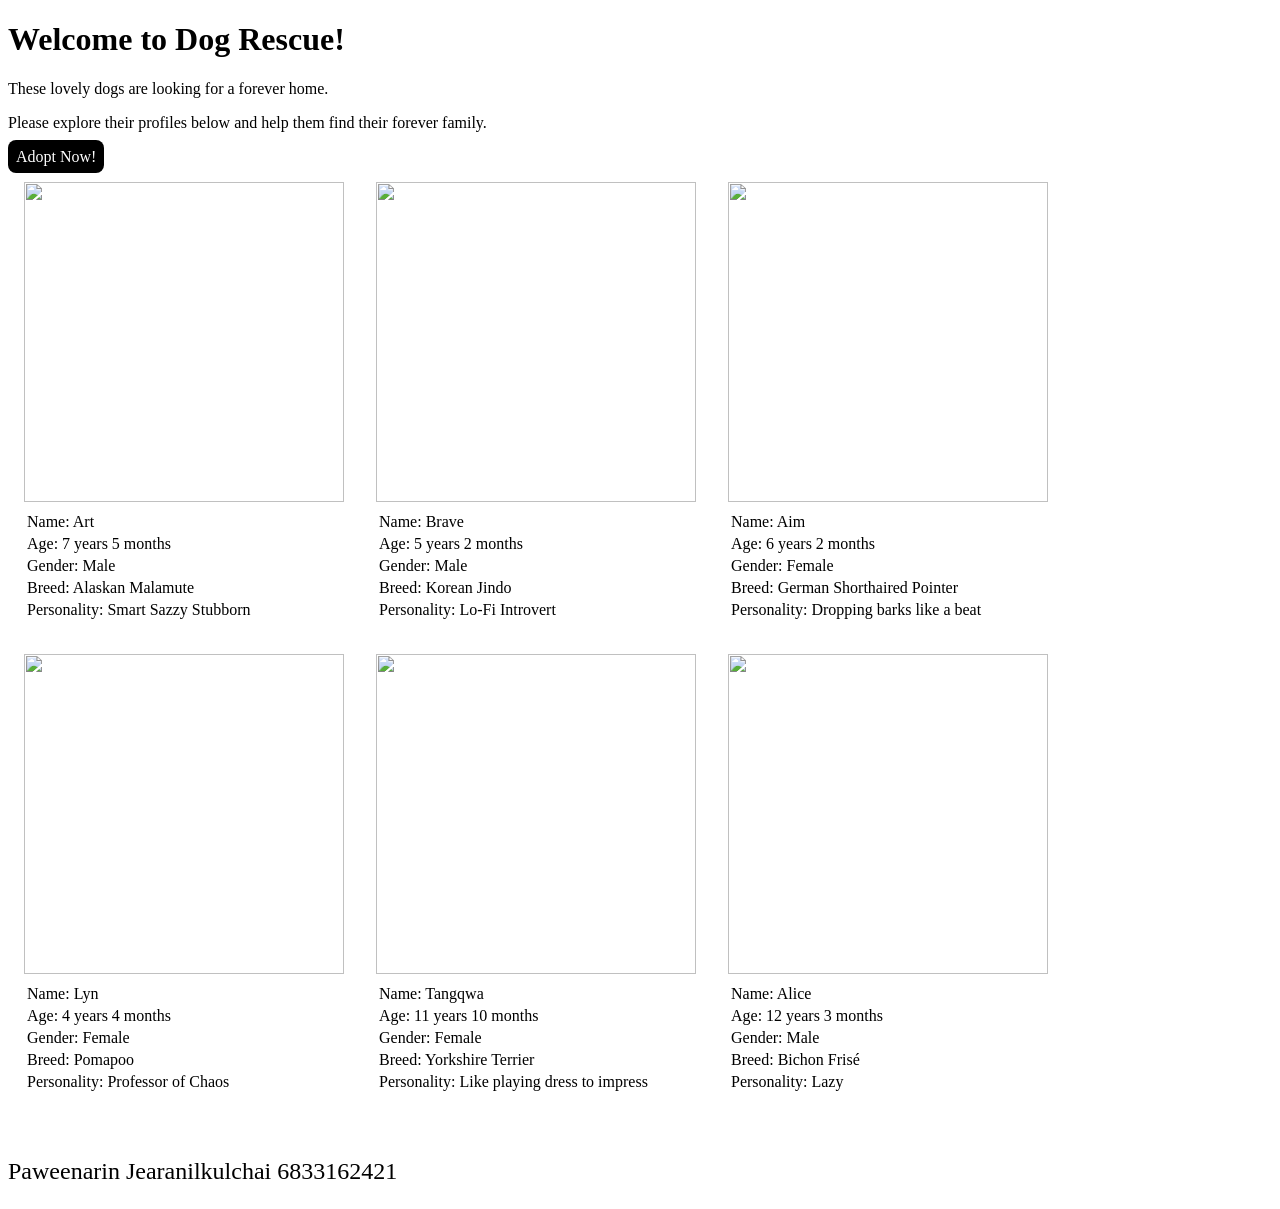
==== index.html @ b0667539 "initial commit" ====
<!DOCTYPE html>
<html>
    <head>
        <title>Dog Rescue</title>
        <link rel="stylesheet" href="style.css"> 
    </head>
    <body>
        <h1>Welcome to Dog Rescue!</h1>
        <p>These lovely dogs are looking for a forever home.</p>
        <p>Please explore their profiles below and help them find their forever family.</p>
        <a href="adoptme.html" class="button">Adopt Now!</a>
        <div class="dogs_info">
            <div class="dog_info">
                <img class="dog_pic" src="https://i.pinimg.com/736x/10/7a/2f/107a2fc18cb2be837f5d927c10e27aa0.jpg">
                <table>
                    <tr>
                        <td>Name: Art</td>
                    </tr>
                    <tr>
                        <td>Age: 7 years 5 months</td>
                    </tr>
                    <tr>
                        <td>Gender: Male</td>
                    </tr>
                    <tr>
                        <td>Breed: Alaskan Malamute</td>
                    </tr>
                    <tr>
                        <td>Personality: Smart Sazzy Stubborn</td>
                    </tr>
                </table>
            </div>
            <div class="dog_info">
                <img class="dog_pic" src="https://i.pinimg.com/736x/0e/be/da/0ebeda097c19a1612c50d0d6f29fdc14.jpg">
                <table>
                    <tr>
                        <td>Name: Brave</td>
                    </tr>
                    <tr>
                        <td>Age: 5 years 2 months</td>
                    </tr>
                    <tr>
                        <td>Gender: Male</td>
                    </tr>
                    <tr>
                        <td>Breed: Korean Jindo</td>
                    </tr>
                    <tr>
                        <td>Personality: Lo-Fi Introvert</td>
                    </tr>
                </table>
            </div>
            <div class="dog_info">
                <img class="dog_pic" src="https://i.pinimg.com/736x/80/17/ed/8017edf02dcd6a14423a0846f7e46271.jpg">
                <table>
                    <tr>
                        <td>Name: Aim</td>
                    </tr>
                    <tr>
                        <td>Age: 6 years 2 months</td>
                    </tr>
                    <tr>
                        <td>Gender: Female</td>
                    </tr>
                    <tr>
                        <td>Breed: German Shorthaired Pointer</td>
                    </tr>
                    <tr>
                        <td>Personality: Dropping barks like a beat</td>
                    </tr>
                </table>
            </div>
            <div class="dog_info">
                <img class="dog_pic" src="https://i.pinimg.com/736x/4e/1d/70/4e1d70b9108355399cbfb269c3d7742f.jpg">
                <table>
                    <tr>
                        <td>Name: Lyn</td>
                    </tr>
                    <tr>
                        <td>Age: 4 years 4 months</td>
                    </tr>
                    <tr>
                        <td>Gender: Female</td>
                    </tr>
                    <tr>
                        <td>Breed: Pomapoo</td>
                    </tr>
                    <tr>
                        <td>Personality: Professor of Chaos</td>
                    </tr>
                </table>
            </div>
            <div class="dog_info">
                <img class="dog_pic" src="https://i.pinimg.com/736x/3a/22/6e/3a226e57fc2206599ac381f38e457a86.jpg">
                <table>
                    <tr>
                        <td>Name: Tangqwa</td>
                    </tr>
                    <tr>
                        <td>Age: 11 years 10 months</td>
                    </tr>
                    <tr>
                        <td>Gender: Female</td>
                    </tr>
                    <tr>
                        <td>Breed: Yorkshire Terrier</td>
                    </tr>
                    <tr>
                        <td>Personality: Like playing dress to impress</td>
                    </tr>
                </table>
            </div>
            <div class="dog_info">
                <img class="dog_pic" src="https://i.pinimg.com/1200x/62/ee/f7/62eef764aeb88dccbdd53d7134bbb464.jpg">
                <table>
                    <tr>
                        <td>Name: Alice</td>
                    </tr>
                    <tr>
                        <td>Age: 12 years 3 months</td>
                    </tr>
                    <tr>
                        <td>Gender: Male</td>
                    </tr>
                    <tr>
                        <td>Breed: Bichon Frisé</td>
                    </tr>
                    <tr>
                        <td>Personality: Lazy</td>
                    </tr>
                </table>
            </div>
        </div>
        <p class="student_info">Paweenarin Jearanilkulchai 6833162421</p>
    </body>
</html>
---- style.css ----
.button {
    background-color: black;
    color: white;
    text-decoration: none;
    padding: 8px;
    border-radius: 8px;
    border: none;
}

.button:hover {
    background-color: greenyellow;
    color: black;
}

.dogs_info {
    display: flex;
    flex-wrap: wrap;
}

.dog_info {
    margin: 1em;
}

.dog_pic {
    width: 20em;
    height: 20em;
    object-fit: cover;
    margin-bottom: 8px;
}

.formbox {
    margin: 1em;
}

.formbox label {
    display: block;
    margin-bottom: 4px;
}

.inlinebox {
    margin: 1em;
}

.student_info {
    margin-top: 2em;
    font-size: 1.5em;
}

#adoptme {
    text-align: center;
}
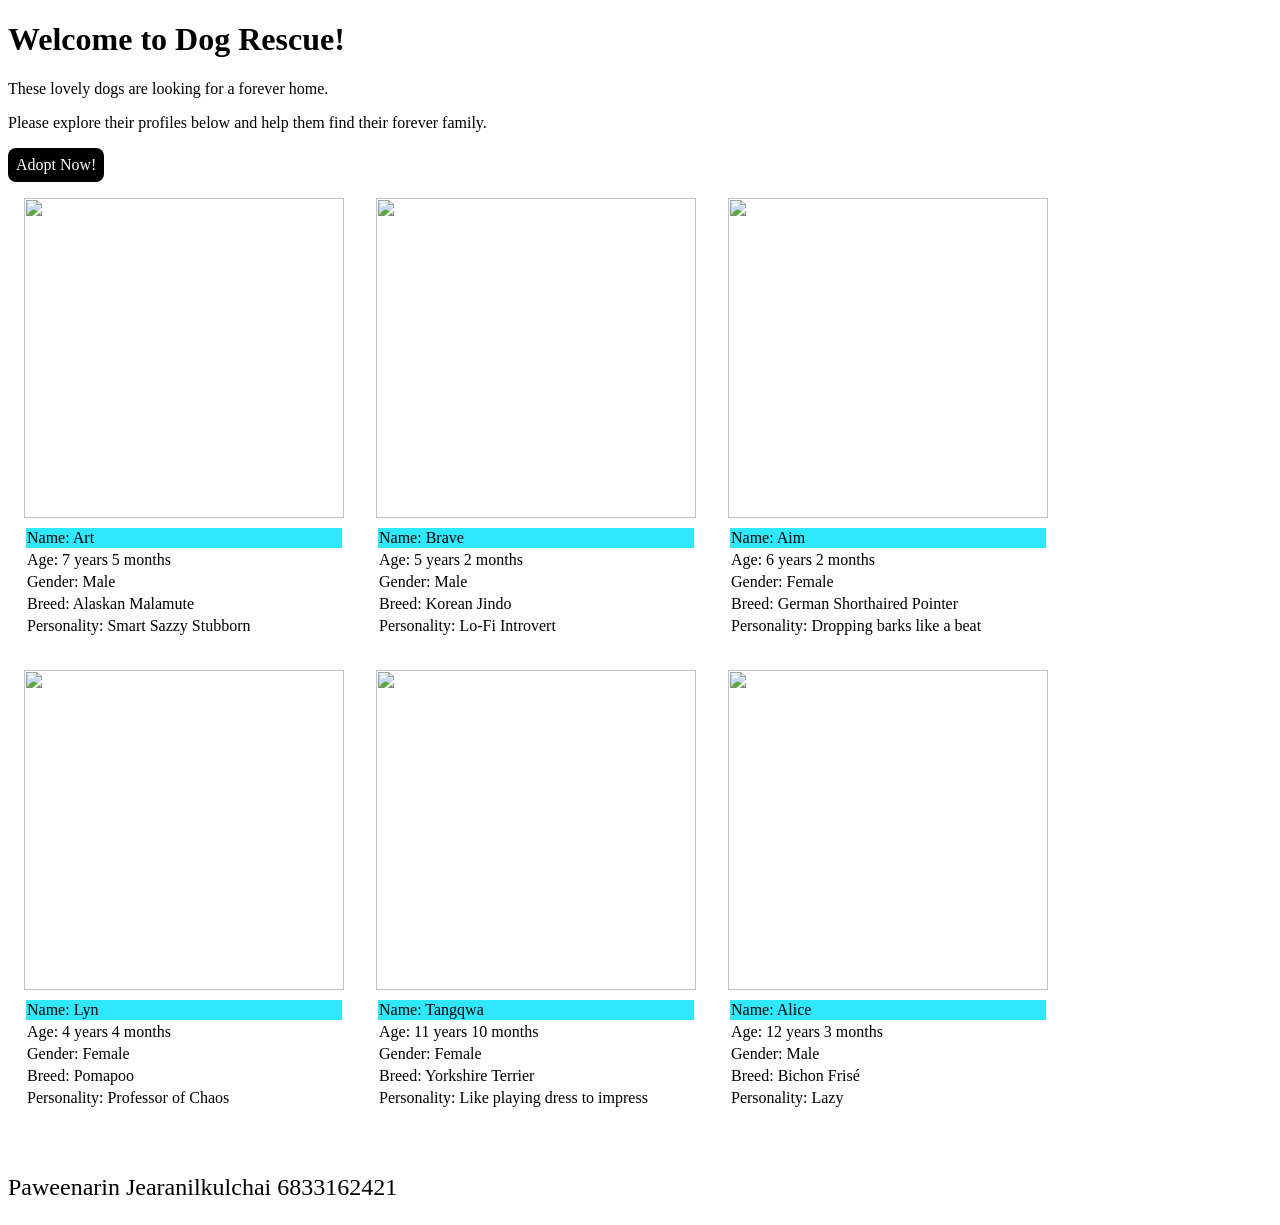
==== commit 5b3e7f27: "add adoptme.js" ====
--- a/index.html
+++ b/index.html
@@ -12,8 +12,8 @@
         <div class="dogs_info">
             <div class="dog_info">
                 <img class="dog_pic" src="https://i.pinimg.com/736x/10/7a/2f/107a2fc18cb2be837f5d927c10e27aa0.jpg">
-                <table>
-                    <tr>
+                <table class="info_table">
+                    <tr class="dog_name">
                         <td>Name: Art</td>
                     </tr>
                     <tr>
@@ -32,8 +32,8 @@
             </div>
             <div class="dog_info">
                 <img class="dog_pic" src="https://i.pinimg.com/736x/0e/be/da/0ebeda097c19a1612c50d0d6f29fdc14.jpg">
-                <table>
-                    <tr>
+                <table class="info_table">
+                    <tr class="dog_name">
                         <td>Name: Brave</td>
                     </tr>
                     <tr>
@@ -52,8 +52,8 @@
             </div>
             <div class="dog_info">
                 <img class="dog_pic" src="https://i.pinimg.com/736x/80/17/ed/8017edf02dcd6a14423a0846f7e46271.jpg">
-                <table>
-                    <tr>
+                <table class="info_table">
+                    <tr class="dog_name">
                         <td>Name: Aim</td>
                     </tr>
                     <tr>
@@ -72,8 +72,8 @@
             </div>
             <div class="dog_info">
                 <img class="dog_pic" src="https://i.pinimg.com/736x/4e/1d/70/4e1d70b9108355399cbfb269c3d7742f.jpg">
-                <table>
-                    <tr>
+                <table class="info_table">
+                    <tr class="dog_name">
                         <td>Name: Lyn</td>
                     </tr>
                     <tr>
@@ -92,8 +92,8 @@
             </div>
             <div class="dog_info">
                 <img class="dog_pic" src="https://i.pinimg.com/736x/3a/22/6e/3a226e57fc2206599ac381f38e457a86.jpg">
-                <table>
-                    <tr>
+                <table class="info_table">
+                    <tr class="dog_name">
                         <td>Name: Tangqwa</td>
                     </tr>
                     <tr>
@@ -112,8 +112,8 @@
             </div>
             <div class="dog_info">
                 <img class="dog_pic" src="https://i.pinimg.com/1200x/62/ee/f7/62eef764aeb88dccbdd53d7134bbb464.jpg">
-                <table>
-                    <tr>
+                <table class="info_table">
+                    <tr class="dog_name">
                         <td>Name: Alice</td>
                     </tr>
                     <tr>
--- a/style.css
+++ b/style.css
@@ -1,4 +1,5 @@
 .button {
+    display: inline-block; 
     background-color: black;
     color: white;
     text-decoration: none;
@@ -8,7 +9,7 @@
 }
 
 .button:hover {
-    background-color: greenyellow;
+    background-color: rgb(47, 231, 255);
     color: black;
 }
 
@@ -26,6 +27,14 @@
     height: 20em;
     object-fit: cover;
     margin-bottom: 8px;
+}
+
+.info_table {
+    width: 20em;
+}
+
+.dog_name {
+    background-color: rgb(47, 231, 255);
 }
 
 .formbox {
